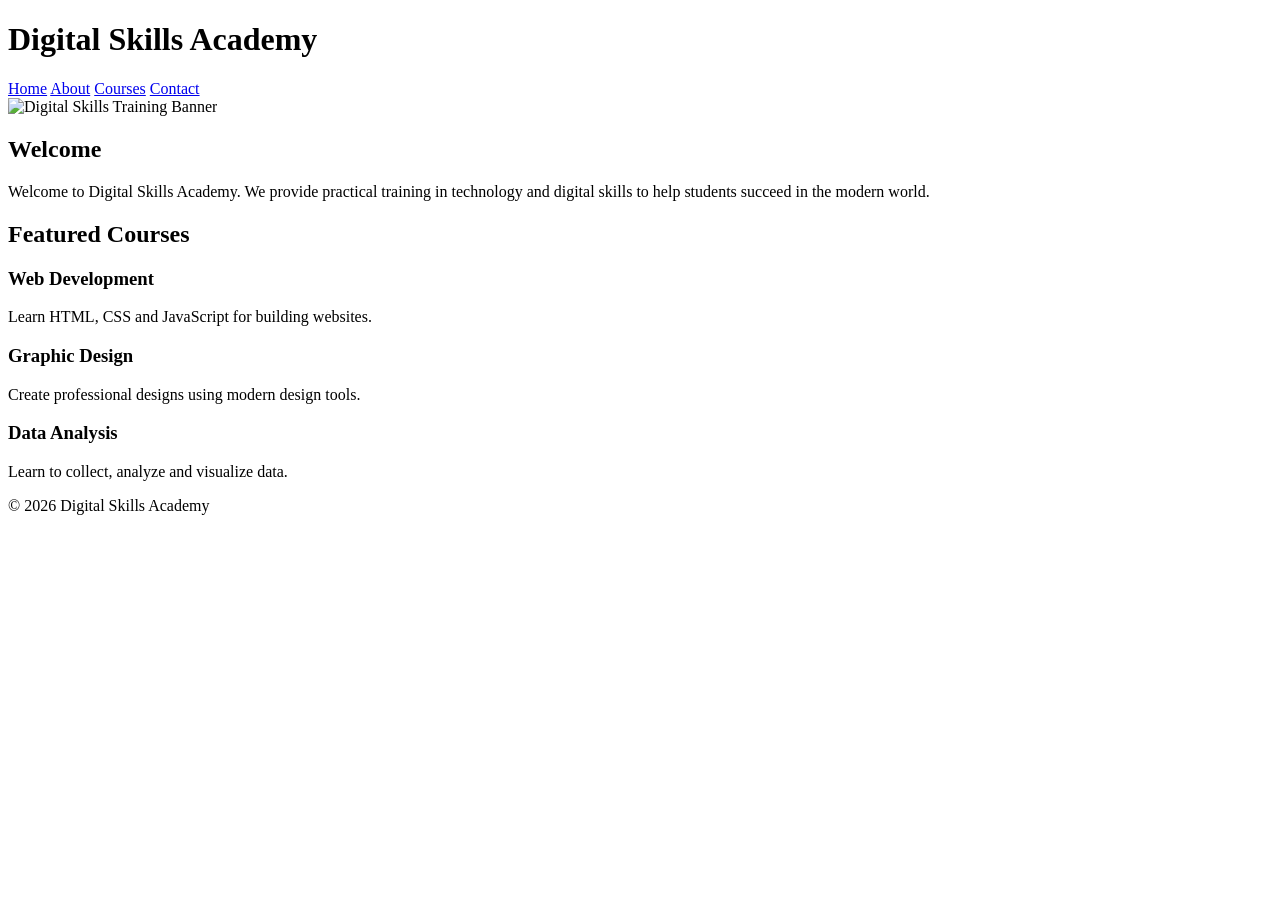
==== Index.html @ aad9eaf6 "Rename HTML to Index.html" ====
<!DOCTYPE html>
<html>

<head>
    <title>Digital Skills Academy</title>
    <link rel="stylesheet" href="css/style.css">
</head>

<body>

    <header>
        <h1>Digital Skills Academy</h1>

        <nav>
            <a href="index.html">Home</a>
            <a href="about.html">About</a>
            <a href="courses.html">Courses</a>
            <a href="contact.html">Contact</a>
        </nav>
    </header>

    <main>

        <section>
            <img src="https://images.unsplash.com/photo-1516321318423-f06f85e504b3?w=1200"
                alt="Digital Skills Training Banner">
        </section>

        <section>
            <h2>Welcome</h2>

            <p>
                Welcome to Digital Skills Academy. We provide practical training
                in technology and digital skills to help students succeed in the
                modern world.
            </p>
        </section>

        <section>

            <h2>Featured Courses</h2>

            <article>
                <h3>Web Development</h3>
                <p>Learn HTML, CSS and JavaScript for building websites.</p>
            </article>

            <article>
                <h3>Graphic Design</h3>
                <p>Create professional designs using modern design tools.</p>
            </article>

            <article>
                <h3>Data Analysis</h3>
                <p>Learn to collect, analyze and visualize data.</p>
            </article>

        </section>

    </main>

    <footer>
        <p>&copy; 2026 Digital Skills Academy</p>
    </footer>

</body>

</html>
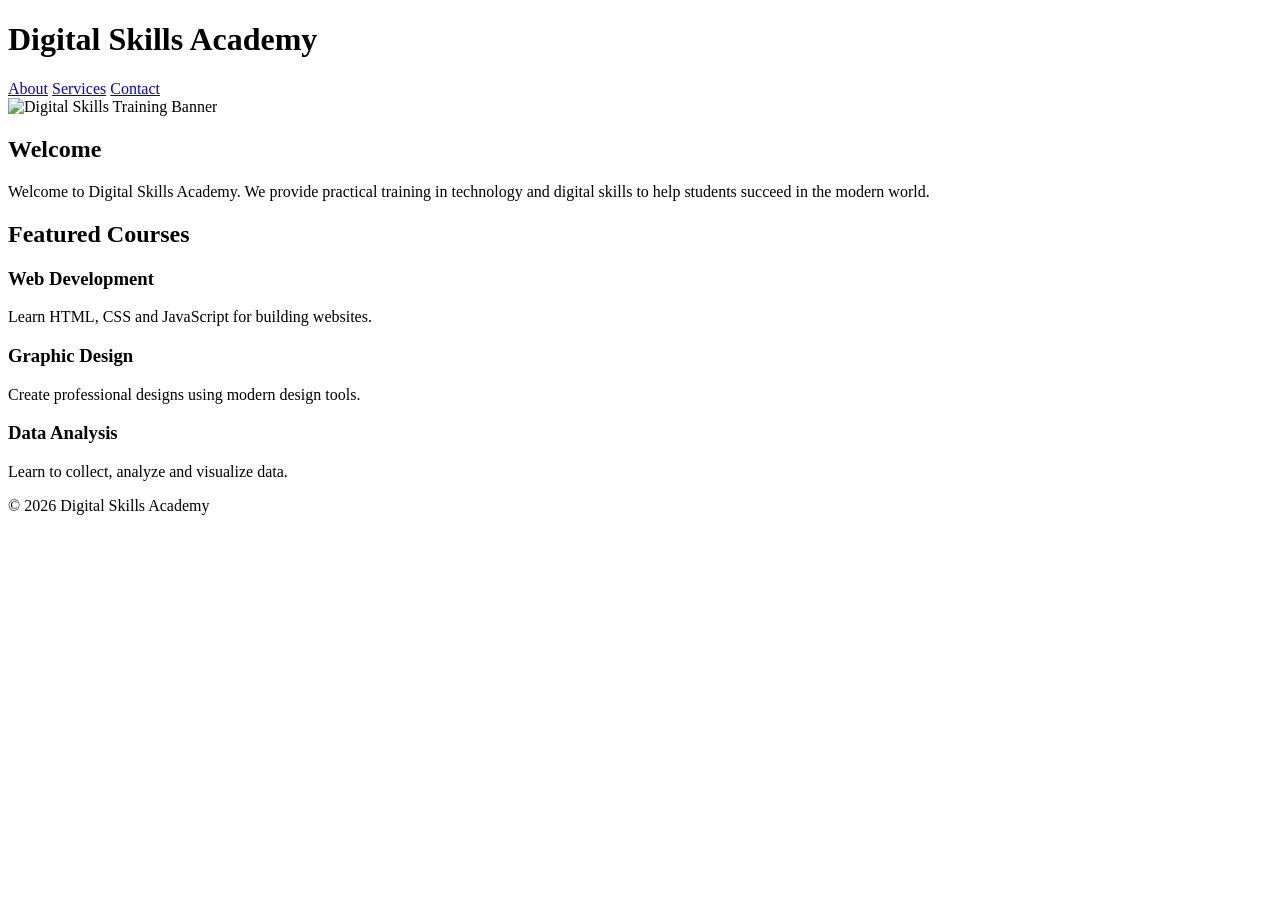
==== commit 1e989e73: "Update Index.html" ====
--- a/Index.html
+++ b/Index.html
@@ -12,11 +12,10 @@
         <h1>Digital Skills Academy</h1>
 
         <nav>
-            <a href="index.html">Home</a>
-            <a href="about.html">About</a>
-            <a href="courses.html">Courses</a>
-            <a href="contact.html">Contact</a>
-        </nav>
+    <a href="about.html">About</a>
+    <a href="services.html">Services</a>
+    <a href="contact.html">Contact</a>
+</nav>
     </header>
 
     <main>
